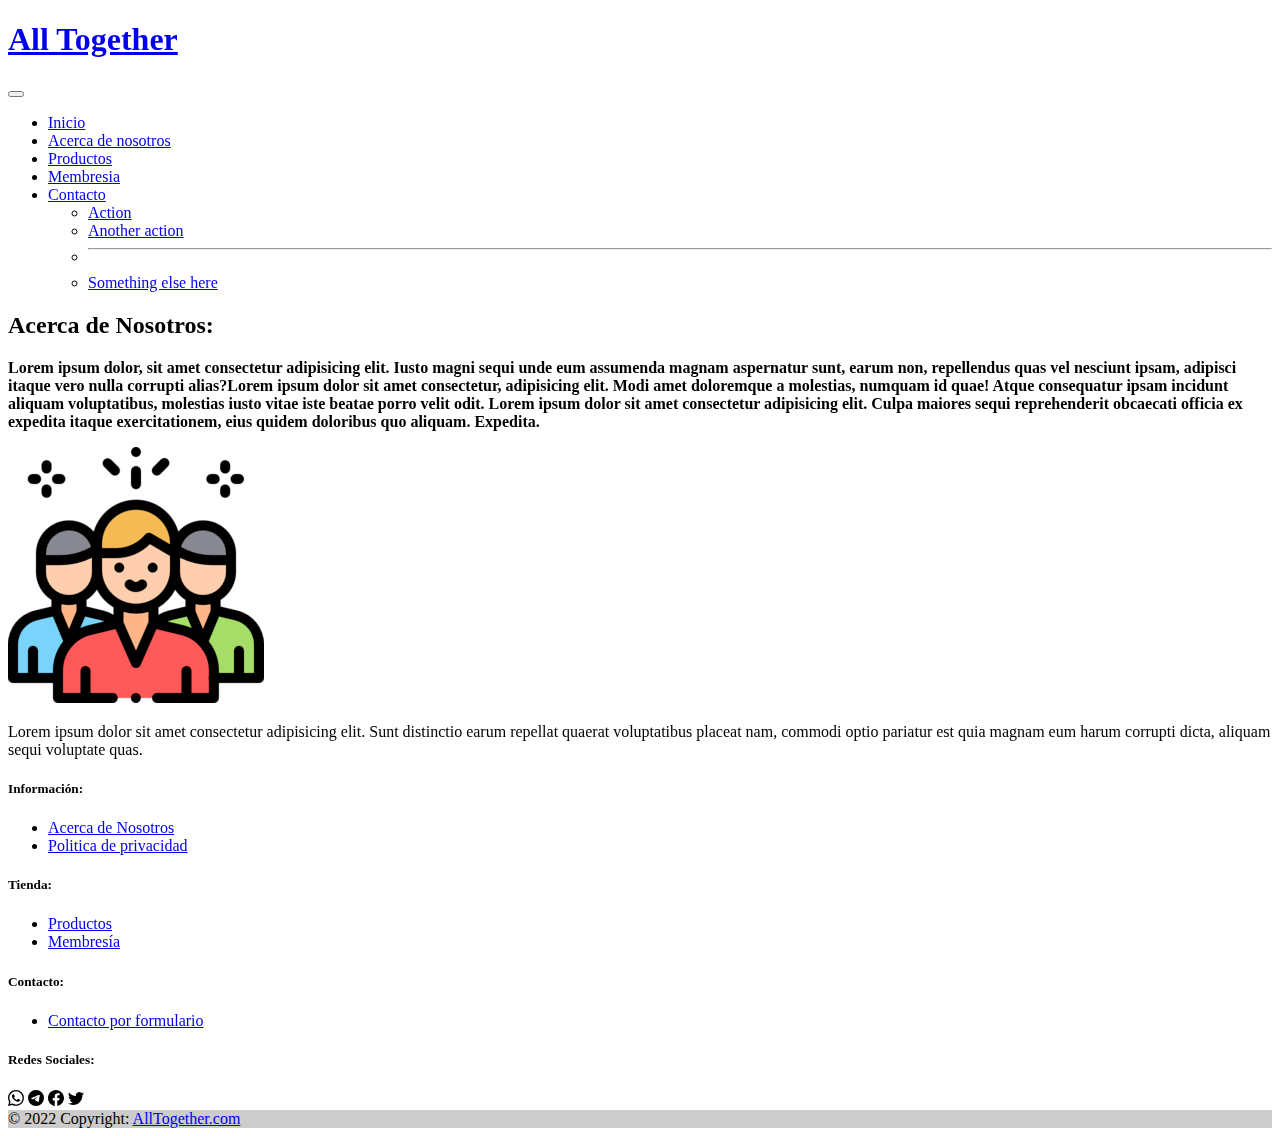
==== pages/acercade.html @ bae0704a "Inicializando" ====
<!DOCTYPE html>
<html lang="en">
<!---------------------------------------HEAD--------------------------------------->

<head>
    <meta charset="UTF-8">
    <meta http-equiv="X-UA-Compatible" content="IE=edge">
    <meta name="viewport" content="width=device-width, initial-scale=1.0">
    <meta name="viewport" content="width=device-width, initial-scale=1">
    <!--------------LIBRERIAS-------------->
    <link href="https://unpkg.com/aos@2.3.1/dist/aos.css" rel="stylesheet">
    <!--------------FRAMEWORK-------------->
    <link href="https://cdn.jsdelivr.net/npm/bootstrap@5.0.2/dist/css/bootstrap.min.css" rel="stylesheet"
        integrity="sha384-EVSTQN3/azprG1Anm3QDgpJLIm9Nao0Yz1ztcQTwFspd3yD65VohhpuuCOmLASjC" crossorigin="anonymous">
    <!-----------------CSS----------------->
    <link rel="stylesheet" href="./css/style.css">
    <title>AllTogether</title>
</head>
<!---------------------------------------BODY--------------------------------------->
<body>
<!---------------HEADER---------------->
    <header class="bg-dark text-white">
        <div class="p-3" data-aos="fade-down" data-aos-duration="1000">
            <nav class="navbar navbar-expand-md navbar-light">
                <div class="container-fluid">
                    <div class="mt-3">
                        <a class="navbar-brand" href="/index.html">
                            <h1 class="text-white text-decoration-none">All Together</h1>
                        </a>
                    </div>
                    <button class="navbar-toggler bg-light mb-4" type="button" data-bs-toggle="collapse"
                        data-bs-target="#navbarSupportedContent" aria-controls="navbarSupportedContent"
                        aria-expanded="false" aria-label="Toggle navigation">
                        <span class="navbar-toggler-icon"></span>
                    </button>
                    <div class="collapse navbar-collapse justify-content-md-center" id="navbarSupportedContent">
                        <ul class="navbar-nav  mb-2 mb-lg-0 ">
                            <li class="nav-item">
                                <a class="nav-link active text-white" aria-current="page" href="../index.html">Inicio</a>
                            </li>
                            <li class="nav-item">
                                <a class="nav-link active text-white" href="./acercade.html">Acerca de
                                    nosotros</a>
                            </li>
                            <li class="nav-item">
                                <a class="nav-link active text-white" href="./productos.html">Productos</a>
                            <li class="nav-item">
                                <a class="nav-link active text-white" aria-current="page"
                                    href="./membresia.html">Membresia</a>
                            </li>
                            <li class="nav-item">
                                <a class="nav-link active text-white" aria-current="page"
                                    href="./contacto.html">Contacto</a>
                            </li>
                            <ul class="dropdown-menu">
                                <li><a class="dropdown-item" href="#">Action</a></li>
                                <li><a class="dropdown-item" href="#">Another action</a></li>
                                <li>
                                    <hr class="dropdown-divider">
                                </li>
                                <li><a class="dropdown-item" href="#">Something else here</a></li>
                            </ul>
                        </ul>
                    </div>
                </div>
            </nav>
    </header>
<!----------------MAIN-----------------> 
    <main class="bg-primary p-4 container-fluid float-none">
        <section>
            <h2 class="ms-5" data-aos="fade-right" data-aos-duration="1000"><strong>Acerca de Nosotros:</h2></strong>
            <div class="d-md-flex">
                <div class="col-sm-9 d-flex align-items-lg-center" data-aos="fade-right" data-aos-duration="1000">
                    <p><strong>Lorem ipsum dolor, sit amet consectetur 
                        adipisicing elit. Iusto magni sequi unde eum assumenda magnam aspernatur sunt, earum non, 
                        repellendus quas vel nesciunt ipsam, adipisci itaque vero nulla corrupti alias?Lorem ipsum 
                        dolor sit amet consectetur, adipisicing elit. Modi amet doloremque a molestias, numquam id 
                        quae! Atque consequatur ipsam incidunt aliquam voluptatibus, molestias iusto vitae iste beatae 
                        porro velit odit. Lorem ipsum dolor sit amet consectetur adipisicing elit. Culpa maiores sequi 
                        reprehenderit obcaecati officia ex expedita itaque exercitationem, eius quidem doloribus quo 
                        aliquam. Expedita.
                    </strong></p>
                </div>
                <div class="d-flex justify-content-center" data-aos="flip-up" data-aos-duration="1500">
                    <img class="bg-success menu-image img-thumbnail p-3 mb-2 bg-success text-white height: auto"
                    src="../img/acercadenosotros.png" alt="membresia">
                </div>
            </div>
        </section>
    </main>
<!---------------FOOTER---------------->
    <footer class="bg-dark text-center text-white">
        <div class="container p-4" data-aos="zoom-in" data-aos-duration="500">
<!-------Descripcion-------->
            <section class="mb-4">
                <p>
                    Lorem ipsum dolor sit amet consectetur adipisicing elit. Sunt distinctio earum
                    repellat quaerat voluptatibus placeat nam, commodi optio pariatur est quia magnam
                    eum harum corrupti dicta, aliquam sequi voluptate quas.
                </p>
            </section>
<!----------Lista----------->
            <section class="">
                <div class="row">
                    <div class="col-lg-3 col-md-6 mb-4 mb-md-0">
                        <h5 class="text-uppercase">Información:</h5>
                        <ul class="list-unstyled">
                            <li>
                                <a href="./acercade.html" class="text-white">Acerca de Nosotros</a>
                            </li>
                            <li>
                                <a href="./politicadeprivacidad.html" class="text-white">Politica de
                                    privacidad</a>
                            </li>
                        </ul>
                    </div>
                    <div class="col-lg-3 col-md-6 mb-4 mb-md-0">
                        <h5 class="text-uppercase">Tienda:</h5>
                        <ul class="list-unstyled">
                            <li>
                                <a href="./productos.html" class="text-white">Productos</a>
                            </li>
                            <li>
                                <a href="./membresia.html" class="text-white">Membresía</a>
                            </li>
                        </ul>
                    </div>
                    <div class="col-lg-3 col-md-6 mb-4 mb-md-0">
                        <h5 class="text-uppercase">Contacto:</h5>
                        <ul class="list-unstyled">
                            <li>
                                <a href="./contacto.html" class="text-white">Contacto por formulario</a>
                            </li>
                        </ul>
                    </div>
<!------Redes Sociales------>
                    <div class="col-lg-3 col-md-6 mb-4 mb-md-0">
                        <h5 class="text-uppercase">Redes Sociales:</h5>
                        <section>
                            <a class="btn btn-outline-light btn-floating" target="_blank"
                                href="https:/www.whatsapp.com"><img src="../img/whatsapp.svg" alt="Logo"></a>
                            <a class="btn btn-outline-light btn-floating" target="_blank"
                                href="https:/www.telegram.com"><img src="../img/telegram.svg" alt="Logo"></a>
                            <a class="btn btn-outline-light btn-floating" target="_blank"
                                href="https:/www.facebook.com"><img src="../img/facebook.svg" alt="Logo"></a>
                            <a class="btn btn-outline-light btn-floating" target="_blank" 
                                href="https:/twitter.com"><img src="../img/twitter.svg" alt="Logo"></a>
                        </section>
                    </div>
                </div>
            </section>
        </div>
<!-----Copyright----->
        <div class="text-center p-3" style="background-color: rgba(0, 0, 0, 0.2);">
            © 2022 Copyright:
            <a class="text-white" href="https://mdbootstrap.com/">AllTogether.com</a>
        </div>
<!-----Copyright----->
    </footer>
    <!------------------------------JS-------------------------------->
    <script src="https://unpkg.com/aos@next/dist/aos.js"></script>
    <script>
        AOS.init();
    </script>

    <script src="https://cdn.jsdelivr.net/npm/bootstrap@5.0.2/dist/js/bootstrap.bundle.min.js"
        integrity="sha384-MrcW6ZMFYlzcLA8Nl+NtUVF0sA7MsXsP1UyJoMp4YLEuNSfAP+JcXn/tWtIaxVXM"
        crossorigin="anonymous"></script>

</body>
</html>
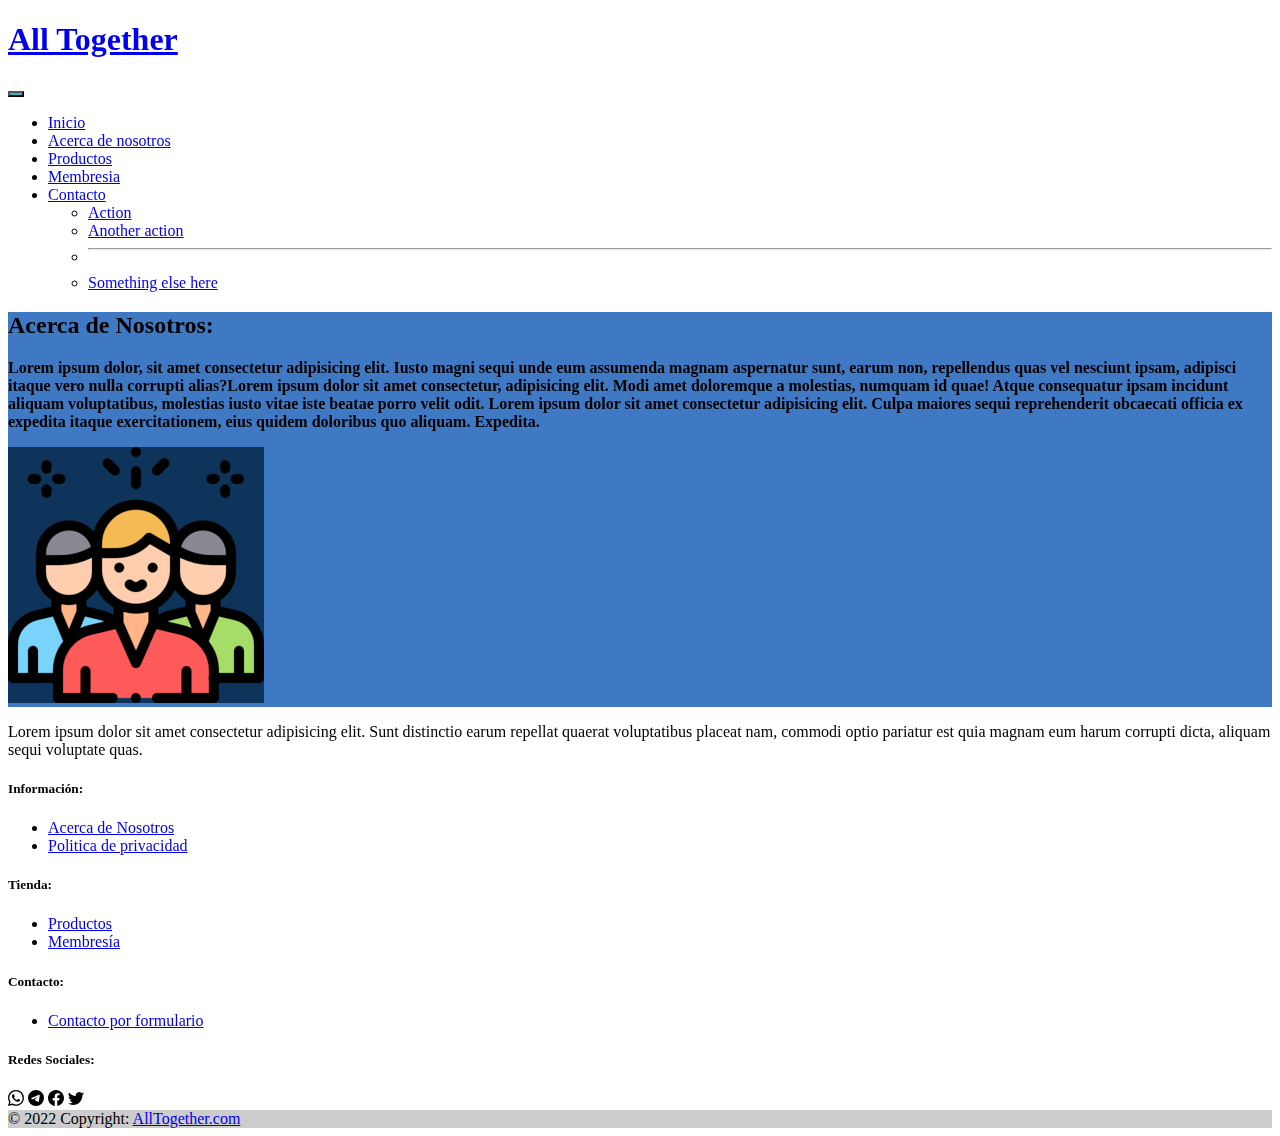
==== commit 58b8af3c: "min-height y diseño del sitio web" ====
--- a/pages/acercade.html
+++ b/pages/acercade.html
@@ -28,7 +28,7 @@
                             <h1 class="text-white text-decoration-none">All Together</h1>
                         </a>
                     </div>
-                    <button class="navbar-toggler bg-light mb-4" type="button" data-bs-toggle="collapse"
+                    <button class="navbar-toggler mb-4" type="button" data-bs-toggle="collapse" style="background-color:#20C1D3"
                         data-bs-target="#navbarSupportedContent" aria-controls="navbarSupportedContent"
                         aria-expanded="false" aria-label="Toggle navigation">
                         <span class="navbar-toggler-icon"></span>
@@ -66,7 +66,7 @@
             </nav>
     </header>
 <!----------------MAIN-----------------> 
-    <main class="bg-primary p-4 container-fluid float-none">
+    <main class="p-4 container-fluid float-none min-vh-100" style="background-color: #3F79C4">
         <section>
             <h2 class="ms-5" data-aos="fade-right" data-aos-duration="1000"><strong>Acerca de Nosotros:</h2></strong>
             <div class="d-md-flex">
@@ -82,8 +82,8 @@
                     </strong></p>
                 </div>
                 <div class="d-flex justify-content-center" data-aos="flip-up" data-aos-duration="1500">
-                    <img class="bg-success menu-image img-thumbnail p-3 mb-2 bg-success text-white height: auto"
-                    src="../img/acercadenosotros.png" alt="membresia">
+                    <img class="menu-image img-thumbnail p-3 mb-2 text-white height: auto"
+                    src="../img/acercadenosotros.png" alt="membresia" style="background-color: #0E345B">
                 </div>
             </div>
         </section>
